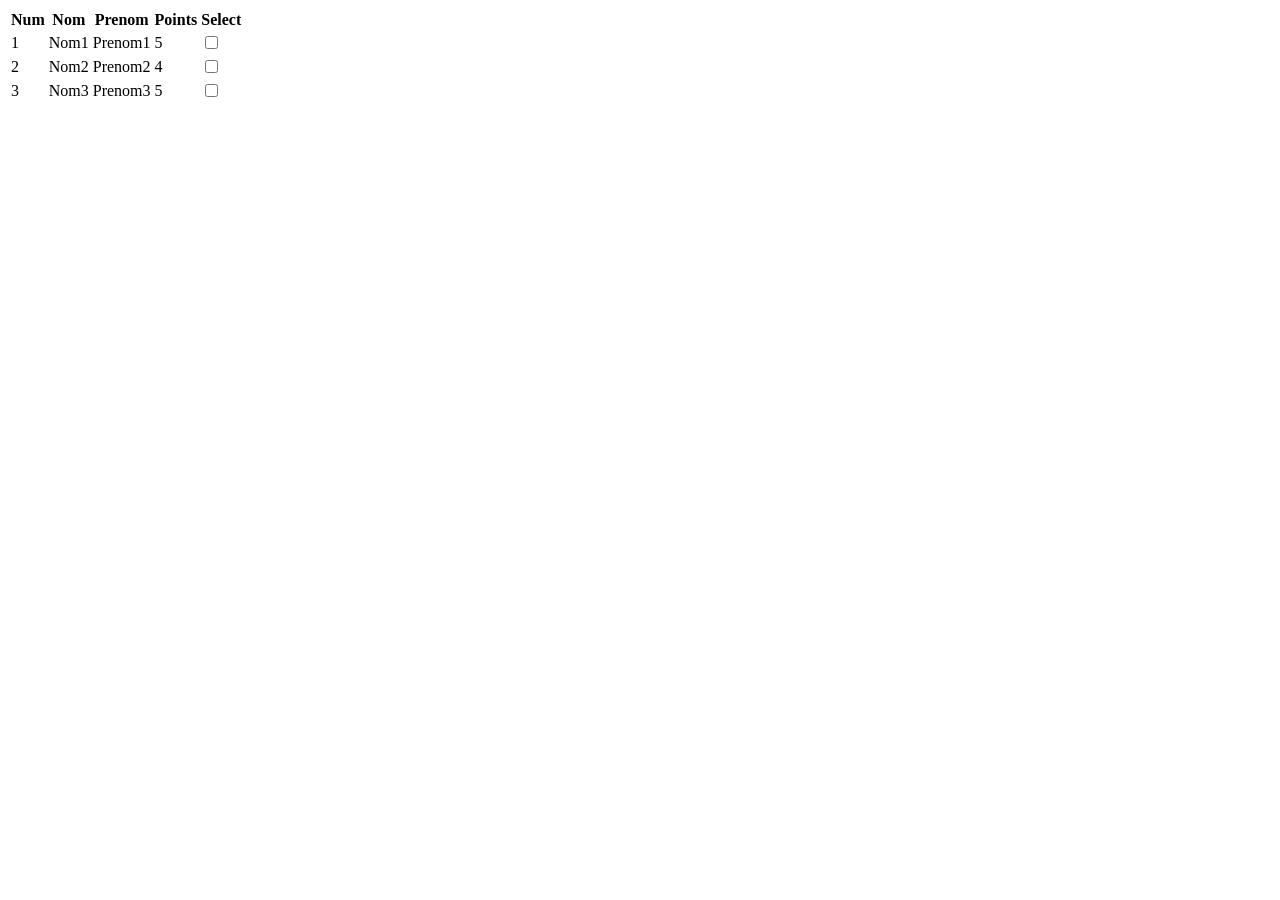
==== etape1/index.html @ 07242d13 "index" ====
<!DOCTYPE html>
<html lang="fr">
 
<head>
    <meta charset="UTF-8">
    <title>Partie 2 JS</title>
    <link rel="stylesheet" href="style.css">
</head>

<body>
    <div id="table_container">
        <table>
            <thead>
                <tr>
                    <th>Num</th>
                    <th>Nom</th>
                    <th>Prenom</th>
                    <th>Points</th>
                    <th>Select</th>
                </tr>
            </thead>
            <tbody>
                <tr>
                    <td class="col_1">1</td>
                    <td>Nom1</td>
                    <td>Prenom1</td>
                    <td>5</td>
                    <td class="col_chxbox">
                        <input type="checkbox">
                    </td>
                </tr>

                <tr>
                    <td class="col_2">2</td>
                    <td>Nom2</td>
                    <td>Prenom2</td>
                    <td>4</td>
                    <td class="col_chxbox">
                        <input type="checkbox">
                    </td>
                </tr>

                <tr>
                    <td class="col_3">3</td>
                    <td>Nom3</td>
                    <td>Prenom3</td>
                    <td>5</td>
                    <td class="col_chxbox">
                        <input type="checkbox">
                    </td>
                </tr>
                
            </tbody>
        </table>
    </div>
</body>



</html>
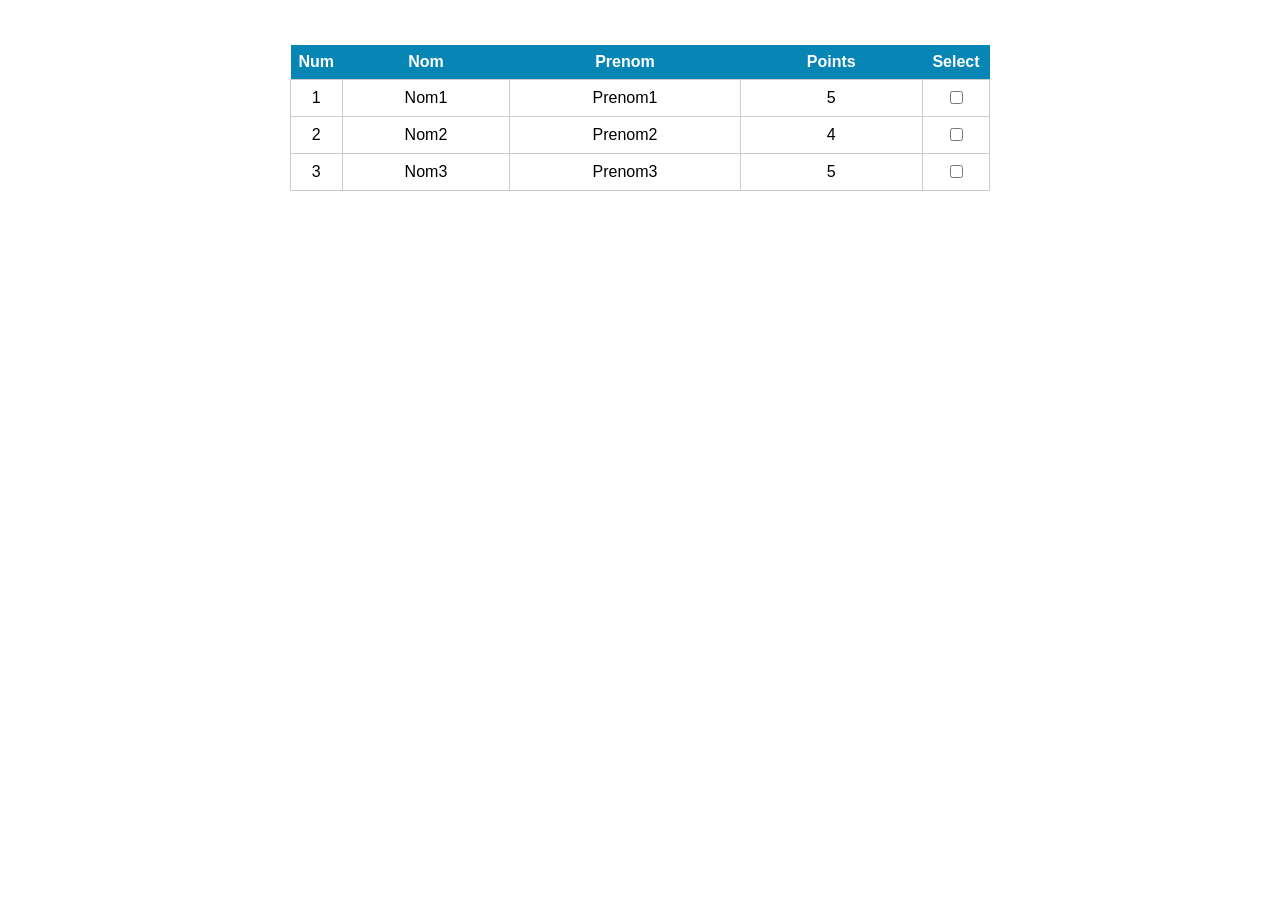
==== commit cbaa26a2: "etape1F" ====
--- a/etape1/index.html
+++ b/etape1/index.html
@@ -21,7 +21,7 @@
             </thead>
             <tbody>
                 <tr>
-                    <td class="col_1">1</td>
+                    <td class="col_n">1</td>
                     <td>Nom1</td>
                     <td>Prenom1</td>
                     <td>5</td>
@@ -31,7 +31,7 @@
                 </tr>
 
                 <tr>
-                    <td class="col_2">2</td>
+                    <td class="col_n">2</td>
                     <td>Nom2</td>
                     <td>Prenom2</td>
                     <td>4</td>
@@ -41,7 +41,7 @@
                 </tr>
 
                 <tr>
-                    <td class="col_3">3</td>
+                    <td class="col_n">3</td>
                     <td>Nom3</td>
                     <td>Prenom3</td>
                     <td>5</td>
--- a/etape1/style.css
+++ b/etape1/style.css
@@ -0,0 +1,44 @@
+
+body {
+    font-family: Calibri, sans-serif;
+}
+
+#table_container {
+    width: 700px;
+    margin: 20px auto;
+    padding: 15px;
+    display: flex;
+    justify-content: center;
+    margin-top: 30px;
+}
+
+
+table {
+    border-collapse: collapse;
+    width: 100%;
+}
+
+
+th {
+    background-color: #0786b5;
+    color: white;
+    padding: 8px;
+}
+
+
+td {
+    border: 1px solid #ccc;
+    padding: 8px;
+    text-align: center;
+}
+
+
+.col_n {
+    width: 30px;
+}
+
+
+.col_chxbox {
+    width: 50px;
+    text-align: center;
+}
